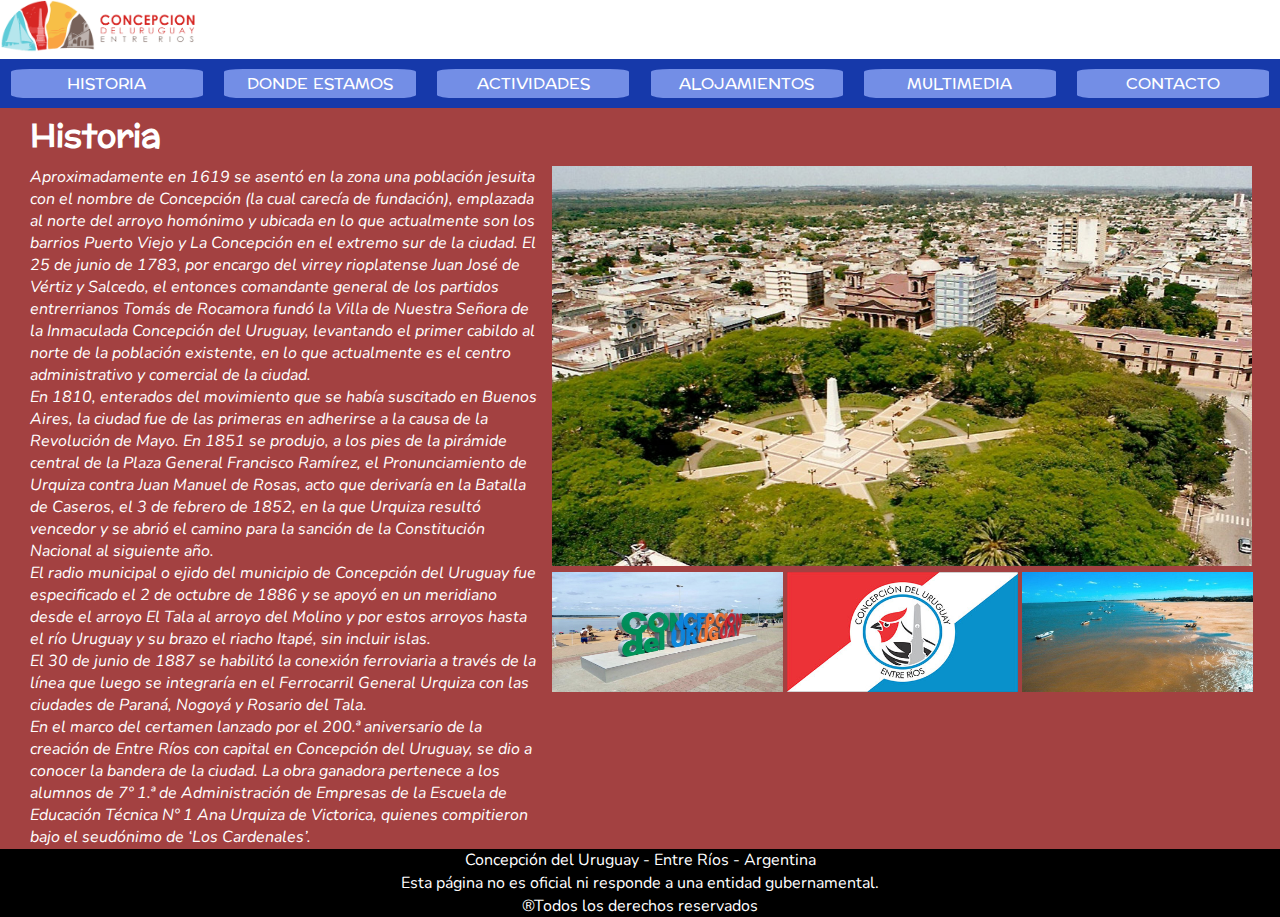
==== index.html @ 8d4e7c6c "primer commit" ====
<!DOCTYPE html>
<html lang="en">

<head>
    <meta charset="UTF-8">
    <meta name="viewport" content="width=device-width, initial-scale=1.0">
    <link href="https://cdn.jsdelivr.net/npm/bootstrap@5.3.1/dist/css/bootstrap.min.css" rel="stylesheet" integrity="sha384-4bw+/aepP/YC94hEpVNVgiZdgIC5+VKNBQNGCHeKRQN+PtmoHDEXuppvnDJzQIu9" crossorigin="anonymous">
    <link rel="stylesheet" href="./CSS/style.css">
    <title>Concepción del Uruguay - Historia</title>
</head>

<body class="body">
    <header class="header">
        <a href="./index.html">
            <img class="logo" src="./recursos/logo.png" alt="Logo CDU">
        </a>
        <nav class="nav">
            <ul>
                <!--(li>a)*5 se va a armar una lista de 5 bloques-->
                <li> <a href="./index.html">Historia</a> </li>
                <li> <a href="./secciones/donde-estamos.html">Donde estamos</a> </li>
                <li> <a href="./secciones/actividades.html">Actividades</a> </li>
                <li> <a href="./secciones/alojamientos.html">Alojamientos</a> </li>
                <li> <a href="./secciones/multimedia.html">Multimedia</a> </li>
                <li> <a href="./secciones/contacto.html">Contacto</a> </li>
            </ul>
        </nav>
    </header>

    <main class="main">
        <h1 class="titulo">Historia</h1>

        <section id="historia">
            <section class="texto">
                <p>Aproximadamente en 1619 se asentó en la zona una población jesuita con el nombre de Concepción (la
                    cual carecía de fundación), emplazada al norte del arroyo homónimo y ubicada en lo que actualmente
                    son los barrios Puerto Viejo y La Concepción en el extremo sur de la ciudad.
                    El 25 de junio de 1783, por encargo del virrey rioplatense Juan José de Vértiz y Salcedo, el
                    entonces comandante general de los partidos entrerrianos Tomás de Rocamora fundó la Villa de Nuestra
                    Señora de la Inmaculada Concepción del Uruguay, levantando el primer cabildo al norte de la
                    población existente, en lo que actualmente es el centro administrativo y comercial de la ciudad.</p>
                <p>En 1810, enterados del movimiento que se había suscitado en Buenos Aires, la ciudad fue de las
                    primeras en adherirse a la causa de la Revolución de Mayo.
                    En 1851 se produjo, a los pies de la pirámide central de la Plaza General Francisco Ramírez, el
                    Pronunciamiento de Urquiza contra Juan Manuel de Rosas, acto que derivaría en la Batalla de Caseros,
                    el 3 de febrero de 1852, en la que Urquiza resultó vencedor y se abrió el camino para la sanción de
                    la Constitución Nacional al siguiente año.</p>
                <p>El radio municipal o ejido del municipio de Concepción del Uruguay fue especificado el 2 de octubre
                    de 1886 y se apoyó en un meridiano desde el arroyo El Tala al arroyo del Molino y por estos arroyos
                    hasta el río Uruguay y su brazo el riacho Itapé, sin incluir islas.</p>
                <p>El 30 de junio de 1887 se habilitó la conexión ferroviaria a través de la línea que luego se
                    integraría en el Ferrocarril General Urquiza con las ciudades de Paraná, Nogoyá y Rosario del Tala.
                </p>
                <p>En el marco del certamen lanzado por el 200.ª aniversario de la creación de Entre Ríos con capital en
                    Concepción del Uruguay, se dio a conocer la bandera de la ciudad. La obra ganadora pertenece a los
                    alumnos de 7º 1.ª de Administración de Empresas de la Escuela de Educación Técnica Nº 1 Ana Urquiza
                    de Victorica, quienes compitieron bajo el seudónimo de ‘Los Cardenales’.</p>
            </section>
            <section>
                <img id="portada" src="./recursos/cdu-historia.png" alt="CDU - Centro de la ciudad">
                <br>
                <section id="conjunto-miniatura">
                    <img class="miniatura" src="./recursos/isla-cdu.jpg" alt="CDU - Isla del puerto">
                    <img class="miniatura" src="./recursos/bandera-cdu.jpg" alt="CDU - Bandera de la ciudad">
                    <img class="miniatura" src="./recursos/rio-cdu.jpg" alt="CDU - Río">
                </section>
            </section>
        </section>
    </main>

    <footer class="footer">
        <p class="footer-txt">Concepción del Uruguay - Entre Ríos - Argentina</p>
        <p class="footer-txt">Esta página no es oficial ni responde a una entidad gubernamental.</p>
        <p class="footer-txt">®Todos los derechos reservados</p>
    </footer>
</body>

</html>
---- CSS/style.css ----
@import url('https://fonts.googleapis.com/css2?family=Nunito:ital,wght@0,300;0,400;0,700;1,300&family=Preahvihear&display=swap');


/*IDs y Clases generales*/
* {
    margin: 0;
    padding: 0;
    font-family: 'Nunito', sans-serif;
}

.body {
    background-color: #a34141;
}

.header {
    position: sticky;
    top: 0%;
    background-color: #ffffff;
}

.nav {
    text-transform: uppercase;
    width: 100%;
    background-color:#1639aa
}

.nav ul {
    display: flex;
    list-style-type: none;
    justify-content: space-around;
    align-items: center;
    flex-wrap: wrap;
}

.nav li {
    width: 15%;
    text-align: center;
    background-color: #738ee6;
    margin-left: 3px;
    border-radius: 10%;
    margin: 10px 0px;
}

.nav a {
    font-family: 'Preahvihear', sans-serif;
    color: #ffffff;
    text-decoration: none;
}

.nav li:hover{
    background-color: #a34141;
    color: #ffffff;
    font-weight: 400;
}

.nav a:hover{
    background-color: #a34141;
    color: #ffffff;
    font-weight: 800;
    
}

.logo {
    width: 200px;
}

.titulo {
    font-family: 'Preahvihear', sans-serif;
    color: #ffffff;
    margin-left: 30px;
}

.footer {
    font-family: 'Nunito', sans-serif;
    background-color: #000000;
    color: #ffffff;
    text-align: center;
}

.footer-txt {
    margin-top: 1px;
}

/*IDs y Clases Index*/

.texto {
    color: #ffffff;
    font-style: italic;
    width: 40%;
    margin-left: 30px;
}

#historia {
    display: flex;
}

#portada {
    width: 700px;
    height: 400px;
    margin-left: 10px;
}

#conjunto-miniatura {
    margin-left: 10px;
}

.miniatura {
    width: 231px;
    height: 120px;
}

/*IDs y Clases Donde estamos*/

#donde-estamos {
    display: inline-flex;

}

.tarjeta-donde-estamos {
    display: block;
    width: auto;
    height: auto;
    background-color: rgb(22, 57, 170);
    color: #ffffff;
    margin-left: 100px;
    margin-bottom: 20px;
    align-items: center;
    border-radius: 3px;
}

#mapa-cdu {
    width: 98vw;
    height: 400px;
    margin-left: 4px;
    border-radius: 5px;
}

/*IDs y Clases Actividades*/

#trj-actividades {
    display: inline-flex;
    justify-content: space-evenly;
    flex-wrap: wrap;
}

.actividad {
    background-color: #1639aa;
    color: #ffffff;
    width: 500px;
    height: 100px;
    display: inline-block;
    margin: 5px;
    padding: 5px;
    border-radius: 5px;
}

.txt-actividad {
    width: 60%;
    float: left;
    margin-bottom: 0.2em;
}

.img-actividad {
    height: 80%;
    float: right;
}

/*IDs y Clases Alojamientos*/

#alojamientos-flex {
    display: flex;
    justify-content: space-evenly;
}

#trj-alojamientos {
    display: inline-flex;
    justify-content: space-around;
    flex-wrap: wrap;
    width: 50vw;

}

.alojamientos {
    background-color: #1639aa;
    color: #ffffff;
    width: 22vw;
    height: 100px;
    display: inline-block;
    margin: 5px;
    padding: 5px;
    border-radius: 5px;
}

.txt-alojamientos {
    width: 60%;
    float: left;
    margin-bottom: 0.1em;
    font-size: 18px;
}

.txt-direccionaloj {
    font-size: 10px;
    float: left;
}

.img-alojamientos {
    height: 80%;
    float: right;
}

#mapa-alojamientos {
    width: 500px;
    height: 350px;
    margin: 7px;
    border-radius: 5px;
}

/*IDs y Clases Contacto*/

.contacto-flex {
    display: flex;
    justify-content: space-evenly;
    flex-wrap: wrap;
}

#formulario {
    color: #ffffff;
}

#imagen-form {
    height: 75%;
    width: auto;
}

.enviar:hover{
    background-color: #1639aa;
    color: #ffffff;
}

/*Grid Multimedia*/

.grid-area {
    margin: 2px;
    display: grid;
    grid-template-columns: repeat(3, 500px);
    grid-template-areas:
        "uno uno uno"
        "cuatro dos tres"
        "cuatro cinco seis"
        "siete ocho nueve"
        "catorce catorce catorce"
        "diez doce trece"
        "once once once"
    ;
    grid-template-rows: repeat(7, 300px);
    align-content: center;
    justify-content: center;
    overflow: hidden;
}

.grid-area div {
    background-color: #1639aa;
    border: 1px solid #1639aa;
    margin: 2px;
    overflow: hidden;
    border-radius: 10px;
}

.uno {
    grid-area: uno;
}

.dos {
    grid-area: dos;
}

.tres {
    grid-area: tres;
}

.cuatro {
    grid-area: cuatro;
}

.cinco {
    grid-area: cinco;
}

.seis {
    grid-area: seis;
}

.siete {
    grid-area: siete;
}

.ocho {
    grid-area: ocho;
}

.nueve {
    grid-area: nueve;
}

.diez {
    grid-area: diez;
}

.once {
    grid-area: once;
}

.doce {
    grid-area: doce;
}

.trece {
    grid-area: trece;
}

.catorce {
    grid-area: catorce;
}
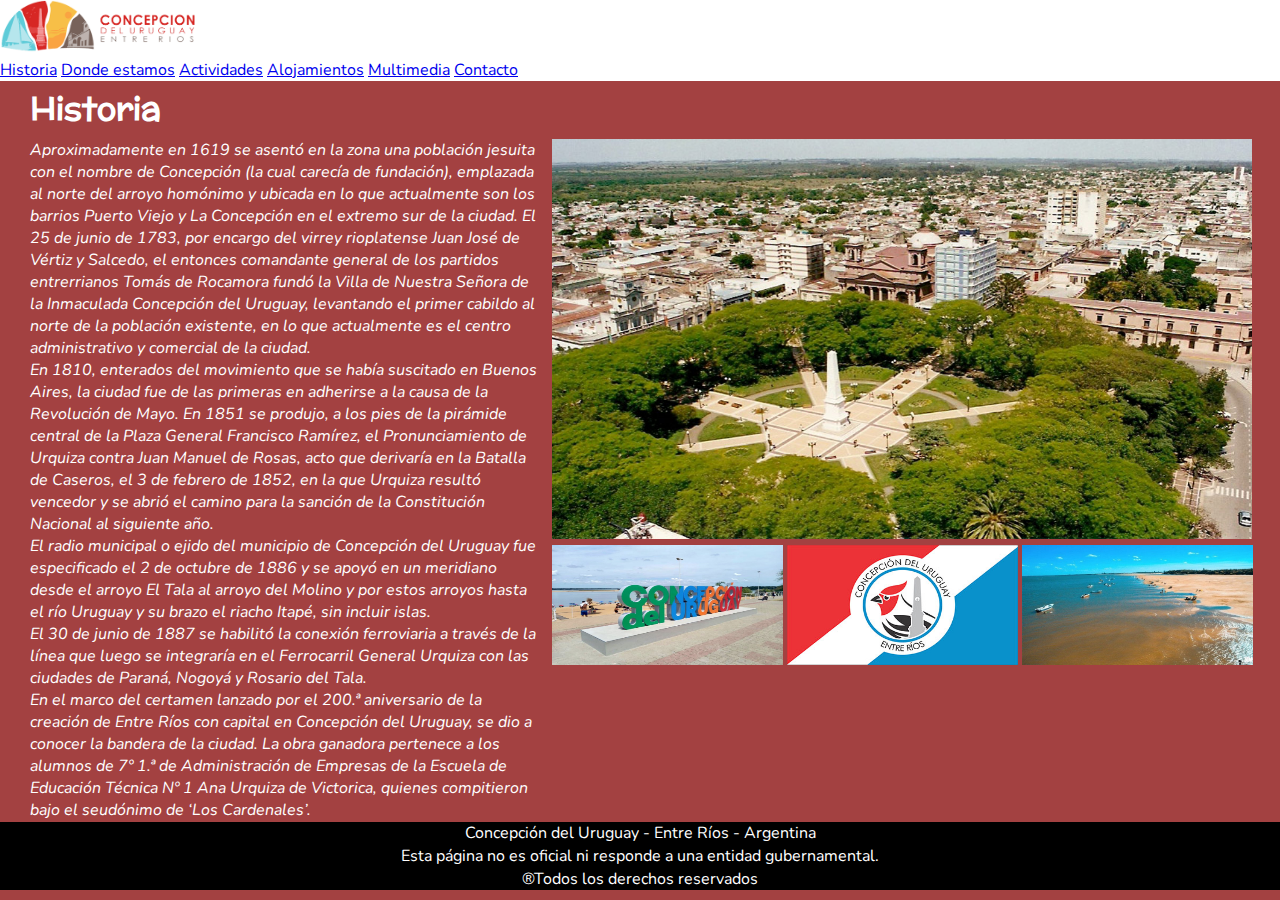
==== commit 04a314dc: "Modifique la navbar" ====
--- a/index.html
+++ b/index.html
@@ -4,7 +4,8 @@
 <head>
     <meta charset="UTF-8">
     <meta name="viewport" content="width=device-width, initial-scale=1.0">
-    <link href="https://cdn.jsdelivr.net/npm/bootstrap@5.3.1/dist/css/bootstrap.min.css" rel="stylesheet" integrity="sha384-4bw+/aepP/YC94hEpVNVgiZdgIC5+VKNBQNGCHeKRQN+PtmoHDEXuppvnDJzQIu9" crossorigin="anonymous">
+    <link href="https://cdn.jsdelivr.net/npm/bootstrap@5.3.1/dist/css/bootstrap.min.css" rel="stylesheet"
+        integrity="sha384-4bw+/aepP/YC94hEpVNVgiZdgIC5+VKNBQNGCHeKRQN+PtmoHDEXuppvnDJzQIu9" crossorigin="anonymous">
     <link rel="stylesheet" href="./CSS/style.css">
     <title>Concepción del Uruguay - Historia</title>
 </head>
@@ -14,16 +15,17 @@
         <a href="./index.html">
             <img class="logo" src="./recursos/logo.png" alt="Logo CDU">
         </a>
-        <nav class="nav">
-            <ul>
-                <!--(li>a)*5 se va a armar una lista de 5 bloques-->
-                <li> <a href="./index.html">Historia</a> </li>
-                <li> <a href="./secciones/donde-estamos.html">Donde estamos</a> </li>
-                <li> <a href="./secciones/actividades.html">Actividades</a> </li>
-                <li> <a href="./secciones/alojamientos.html">Alojamientos</a> </li>
-                <li> <a href="./secciones/multimedia.html">Multimedia</a> </li>
-                <li> <a href="./secciones/contacto.html">Contacto</a> </li>
-            </ul>
+        <nav class="navbar navbar-expand-lg bg-body-tertiary">
+            <div class="collapse navbar-collapse" id="navbarNavAltMarkup">
+                <div class="navbar-nav">
+                    <a class="nav-link active" aria-current="page" href="./index.html">Historia</a>
+                    <a class="nav-link" href="./secciones/donde-estamos.html">Donde estamos</a>
+                    <a class="nav-link" href="./secciones/actividades.html">Actividades</a>
+                    <a class="nav-link" href="./secciones/alojamientos.html">Alojamientos</a>
+                    <a class="nav-link" href="./secciones/multimedia.html">Multimedia</a>
+                    <a class="nav-link" href="./secciones/contacto.html">Contacto</a>
+                </div>
+            </div>
         </nav>
     </header>
 
--- a/CSS/style.css
+++ b/CSS/style.css
@@ -21,7 +21,7 @@
 .nav {
     text-transform: uppercase;
     width: 100%;
-    background-color:#1639aa
+    background-color:#1639aa;
 }
 
 .nav ul {
@@ -39,8 +39,8 @@
     margin-left: 3px;
     border-radius: 10%;
     margin: 10px 0px;
-}
-
+    font-size: 15px;
+}
 .nav a {
     font-family: 'Preahvihear', sans-serif;
     color: #ffffff;
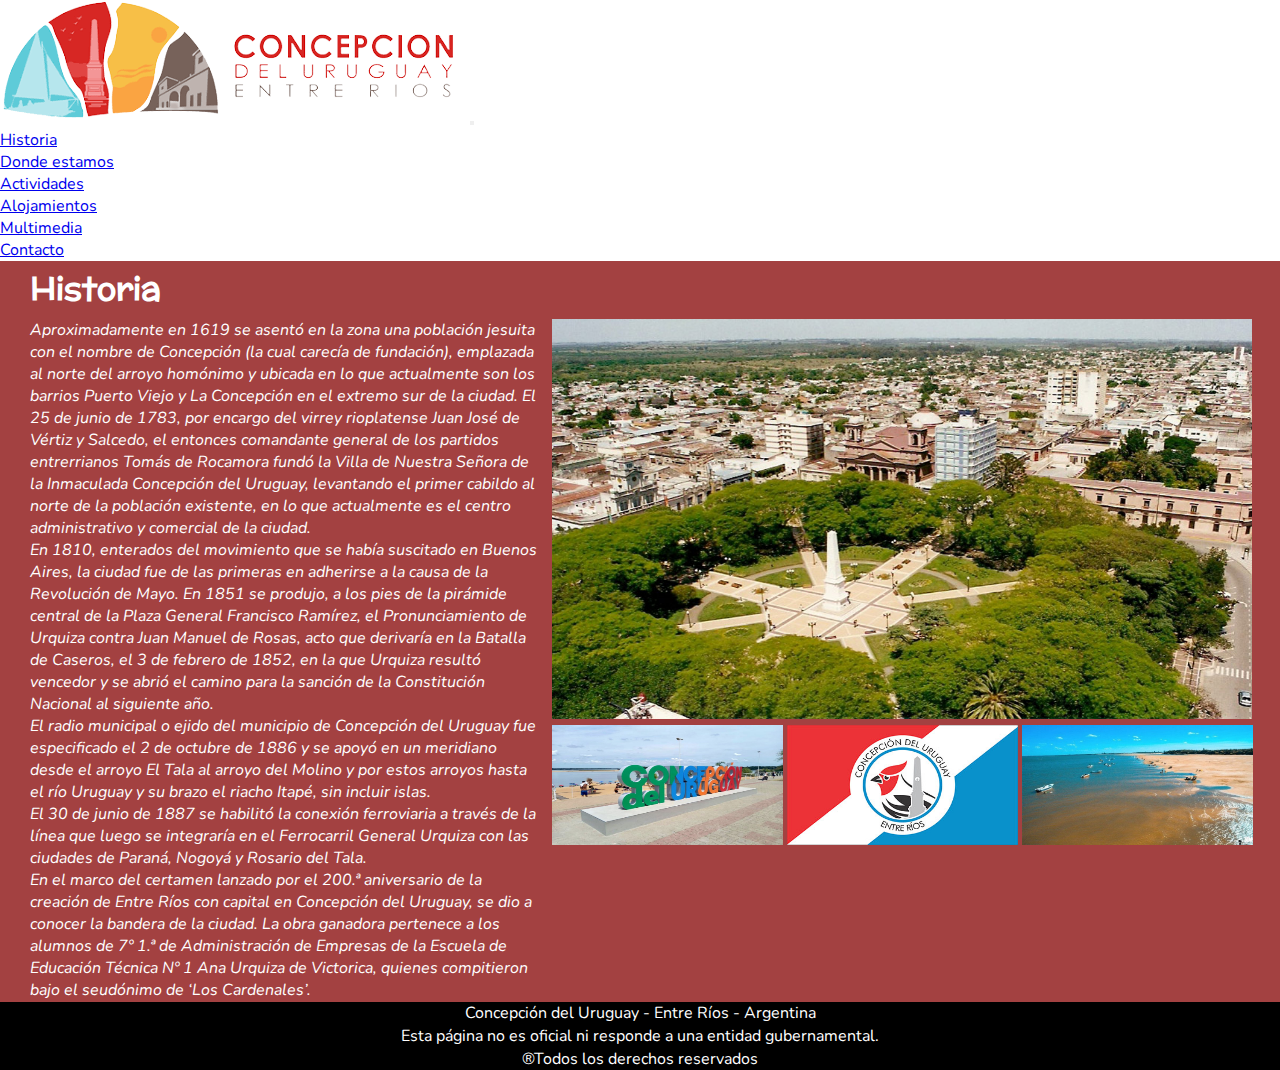
==== commit 03a75f7b: "actualicé navbar y agregue link a JS" ====
--- a/index.html
+++ b/index.html
@@ -12,18 +12,35 @@
 
 <body class="body">
     <header class="header">
-        <a href="./index.html">
-            <img class="logo" src="./recursos/logo.png" alt="Logo CDU">
-        </a>
         <nav class="navbar navbar-expand-lg bg-body-tertiary">
-            <div class="collapse navbar-collapse" id="navbarNavAltMarkup">
-                <div class="navbar-nav">
-                    <a class="nav-link active" aria-current="page" href="./index.html">Historia</a>
-                    <a class="nav-link" href="./secciones/donde-estamos.html">Donde estamos</a>
-                    <a class="nav-link" href="./secciones/actividades.html">Actividades</a>
-                    <a class="nav-link" href="./secciones/alojamientos.html">Alojamientos</a>
-                    <a class="nav-link" href="./secciones/multimedia.html">Multimedia</a>
-                    <a class="nav-link" href="./secciones/contacto.html">Contacto</a>
+            <div class="container-fluid">
+                <a href="./index.html"><img class="w-50" src="./recursos/logo.png"
+                        alt="Logo concepción del Uruguay"></a>
+                <button class="navbar-toggler" type="button" data-bs-toggle="collapse" data-bs-target="#navbarNav"
+                    aria-controls="navbarNav" aria-expanded="false" aria-label="Toggle navigation">
+                    <span class="navbar-toggler-icon"></span>
+                </button>
+                <div class="justify-content-evenly collapse navbar-collapse" id="navbarNav">
+                    <ul class="navbar-nav">
+                        <li class="nav-item">
+                            <a class="nav-link active" aria-current="page" href="./index.html">Historia</a>
+                        </li>
+                        <li class="nav-item">
+                            <a class="nav-link" href="./secciones/donde-estamos.html">Donde estamos</a>
+                        </li>
+                        <li class="nav-item">
+                            <a class="nav-link" href="./secciones/actividades.html">Actividades</a>
+                        </li>
+                        <li class="nav-item">
+                            <a class="nav-link" href="./secciones/alojamientos.html">Alojamientos</a>
+                        </li>
+                        <li class="nav-item">
+                            <a class="nav-link" href="./secciones/multimedia.html">Multimedia</a>
+                        </li>
+                        <li class="nav-item">
+                            <a class="nav-link" href="./secciones/contacto.html">Contacto</a>
+                        </li>
+                    </ul>
                 </div>
             </div>
         </nav>
@@ -75,6 +92,9 @@
         <p class="footer-txt">Esta página no es oficial ni responde a una entidad gubernamental.</p>
         <p class="footer-txt">®Todos los derechos reservados</p>
     </footer>
+    <script src="https://cdn.jsdelivr.net/npm/bootstrap@5.3.1/dist/js/bootstrap.bundle.min.js"
+        integrity="sha384-HwwvtgBNo3bZJJLYd8oVXjrBZt8cqVSpeBNS5n7C8IVInixGAoxmnlMuBnhbgrkm"
+        crossorigin="anonymous"></script>
 </body>
 
 </html>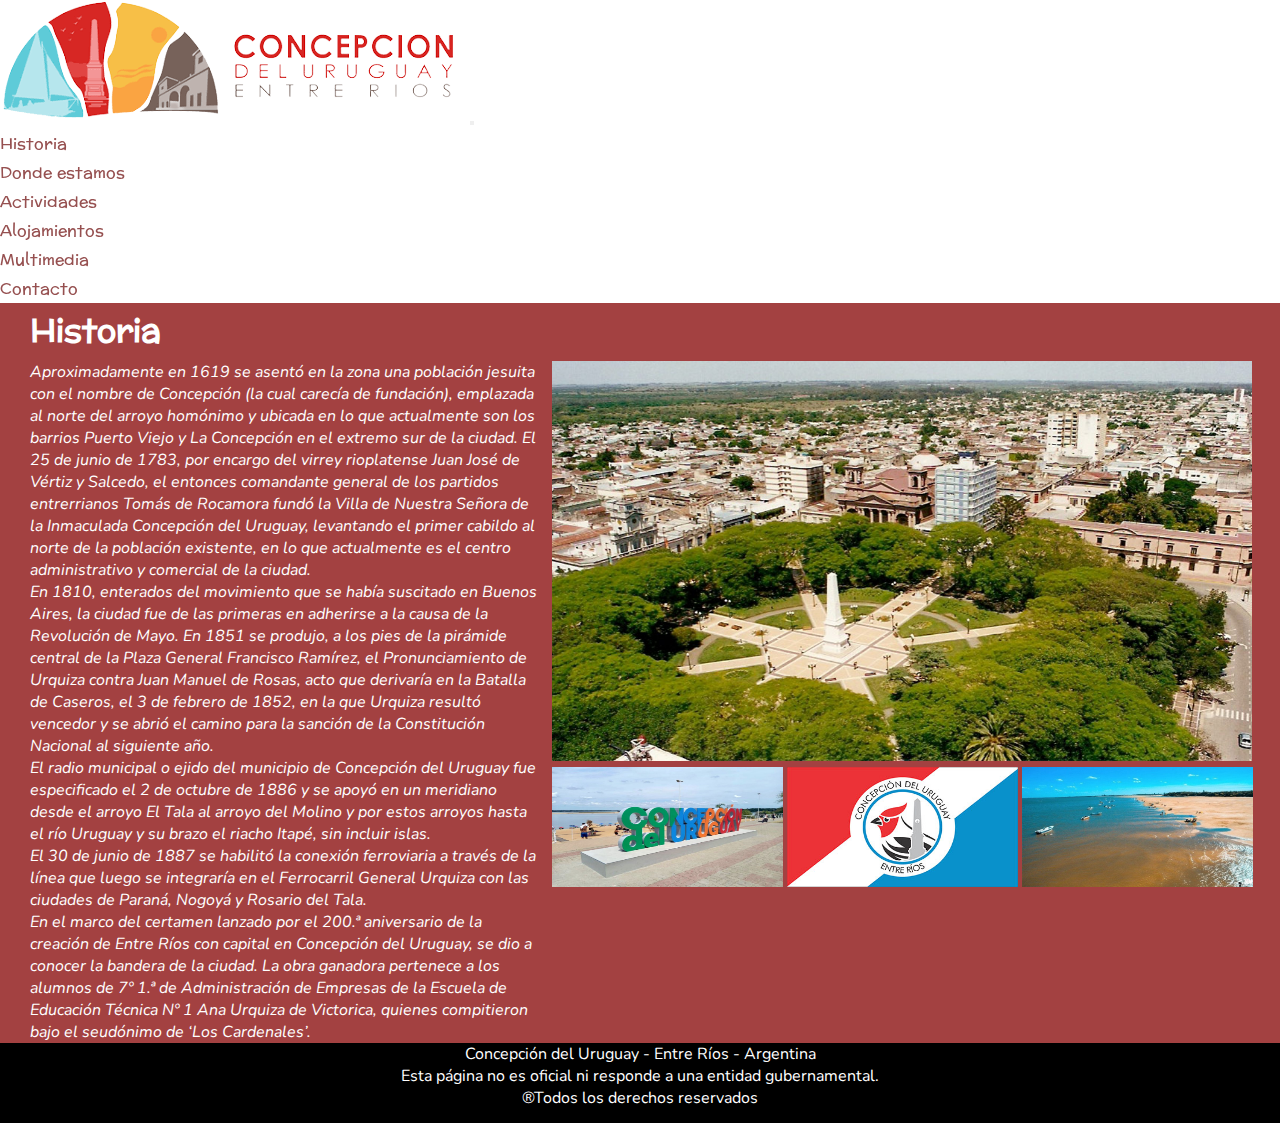
==== commit d7eb246b: "agregue medias query para hacer responsive las pantallas" ====
--- a/index.html
+++ b/index.html
@@ -75,10 +75,10 @@
                     alumnos de 7º 1.ª de Administración de Empresas de la Escuela de Educación Técnica Nº 1 Ana Urquiza
                     de Victorica, quienes compitieron bajo el seudónimo de ‘Los Cardenales’.</p>
             </section>
-            <section>
-                <img id="portada" src="./recursos/cdu-historia.png" alt="CDU - Centro de la ciudad">
+            <section class="imagenes-index">
+                <img class="portada" src="./recursos/cdu-historia.png" alt="CDU - Centro de la ciudad">
                 <br>
-                <section id="conjunto-miniatura">
+                <section class="conjunto-miniatura">
                     <img class="miniatura" src="./recursos/isla-cdu.jpg" alt="CDU - Isla del puerto">
                     <img class="miniatura" src="./recursos/bandera-cdu.jpg" alt="CDU - Bandera de la ciudad">
                     <img class="miniatura" src="./recursos/rio-cdu.jpg" alt="CDU - Río">
--- a/CSS/style.css
+++ b/CSS/style.css
@@ -18,50 +18,10 @@
     background-color: #ffffff;
 }
 
-.nav {
-    text-transform: uppercase;
-    width: 100%;
-    background-color:#1639aa;
-}
-
-.nav ul {
-    display: flex;
-    list-style-type: none;
-    justify-content: space-around;
-    align-items: center;
-    flex-wrap: wrap;
-}
-
-.nav li {
-    width: 15%;
-    text-align: center;
-    background-color: #738ee6;
-    margin-left: 3px;
-    border-radius: 10%;
-    margin: 10px 0px;
-    font-size: 15px;
-}
-.nav a {
+.nav-link{
     font-family: 'Preahvihear', sans-serif;
-    color: #ffffff;
+    color: #965050;
     text-decoration: none;
-}
-
-.nav li:hover{
-    background-color: #a34141;
-    color: #ffffff;
-    font-weight: 400;
-}
-
-.nav a:hover{
-    background-color: #a34141;
-    color: #ffffff;
-    font-weight: 800;
-    
-}
-
-.logo {
-    width: 200px;
 }
 
 .titulo {
@@ -75,10 +35,16 @@
     background-color: #000000;
     color: #ffffff;
     text-align: center;
+    height: 80px;
+    justify-content: center;
+    align-items: center;
 }
 
 .footer-txt {
-    margin-top: 1px;
+    margin: 0px;
+    justify-content: center;
+    align-items: center;
+    text-align: center;
 }
 
 /*IDs y Clases Index*/
@@ -94,13 +60,13 @@
     display: flex;
 }
 
-#portada {
+.portada {
     width: 700px;
     height: 400px;
     margin-left: 10px;
 }
 
-#conjunto-miniatura {
+.conjunto-miniatura {
     margin-left: 10px;
 }
 
@@ -113,7 +79,6 @@
 
 #donde-estamos {
     display: inline-flex;
-
 }
 
 .tarjeta-donde-estamos {
@@ -177,7 +142,6 @@
     justify-content: space-around;
     flex-wrap: wrap;
     width: 50vw;
-
 }
 
 .alojamientos {
@@ -227,12 +191,12 @@
     color: #ffffff;
 }
 
-#imagen-form {
+.imagen-form {
     height: 75%;
     width: auto;
 }
 
-.enviar:hover{
+.enviar:hover {
     background-color: #1639aa;
     color: #ffffff;
 }
@@ -321,3 +285,117 @@
 .catorce {
     grid-area: catorce;
 }
+
+.uno:hover {
+    transform: scale(1.05);
+}
+
+.dos:hover {
+    transform: scale(1.05);
+}
+
+.tres:hover {
+    transform: scale(1.05);
+}
+
+.cuatro:hover {
+    transform: scale(1.05);
+}
+
+.cinco:hover {
+    transform: scale(1.05);
+}
+
+.seis:hover {
+    transform: scale(1.05);
+}
+
+.siete:hover {
+    transform: scale(1.05);
+}
+
+.ocho:hover {
+    transform: scale(1.05);
+}
+
+.nueve:hover {
+    transform: scale(1.05);
+}
+
+.diez:hover {
+    transform: scale(1.05);
+}
+
+.once:hover {
+    transform: scale(1.05);
+}
+
+.doce:hover {
+    transform: scale(1.05);
+}
+
+.trece:hover {
+    transform: scale(1.05);
+}
+
+.catorce:hover {
+    transform: scale(1.05);
+}
+
+
+@media (max-width:920px){
+
+    .titulo{
+        text-align: center;
+    }
+
+    #historia {
+        display: block;
+    }
+    
+    .texto{
+        width: 90%;
+        text-align: center;
+        margin-left: 15px;
+        font-size: large;
+    }
+
+    .imagenes-index{
+        display: flex;
+        flex-direction: column;
+        align-items: center;
+        justify-content: center;
+    }
+
+    .portada {
+        width: 80%;
+        height: 80%;
+        margin-left: 0px;
+    }
+    
+    .conjunto-miniatura {      
+        display: flex;
+        flex-direction: column;
+        align-items: center;
+        justify-content: center;
+    }
+    
+    .miniatura {
+        margin-bottom: 3px;
+    }
+
+    .footer-txt{
+        font-size: 80%;
+   }
+
+.contacto-flex{
+    margin-left: 20px;
+}
+
+.imagen-form{
+    width: 70%;
+    height: auto;
+    margin: 5px 0px 5px 0px;
+}
+
+}